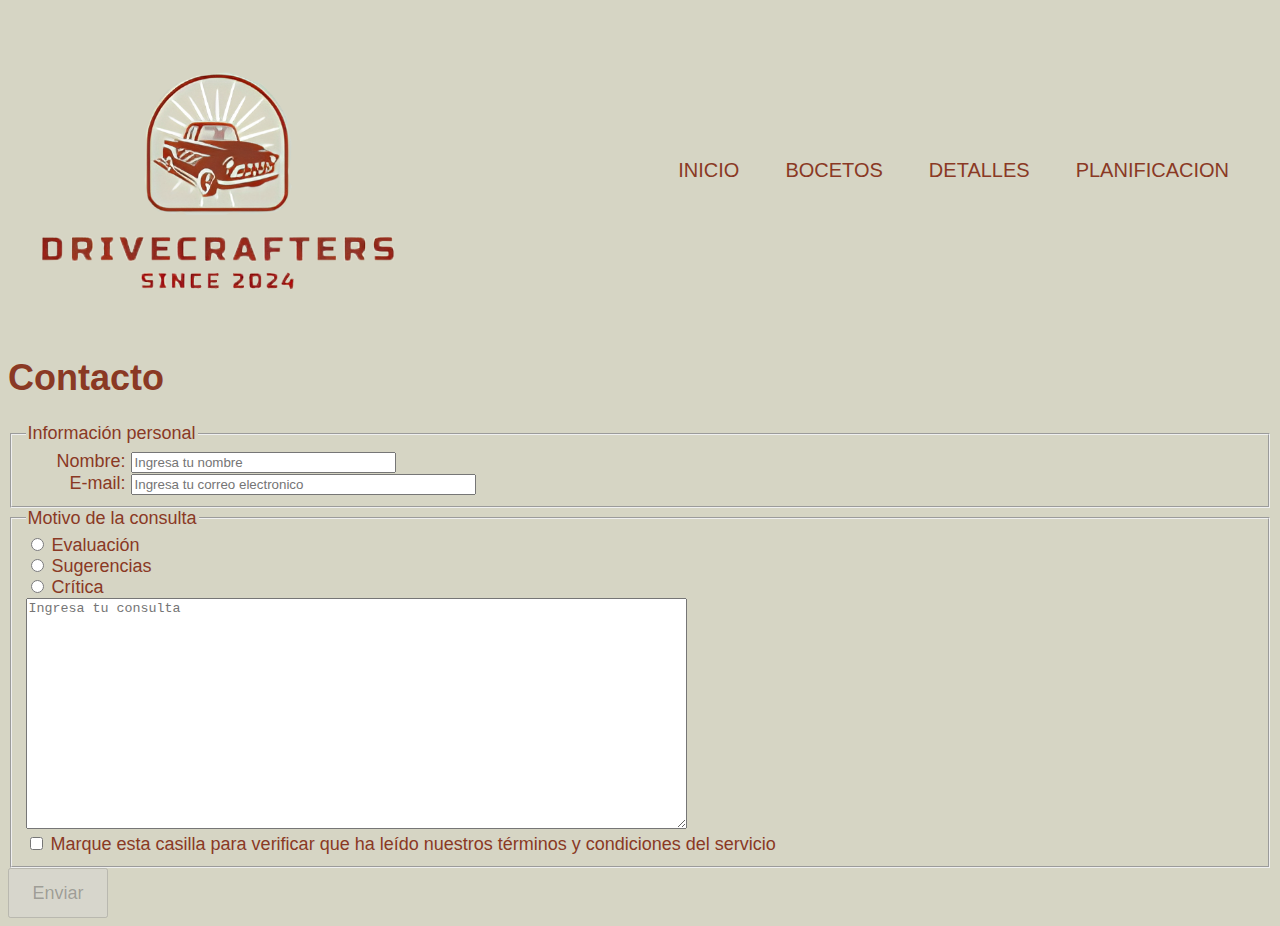
==== Practica1/contacto.html @ a6b64077 "Parte de Contactos" ====
<!DOCTYPE html>
<html lang="es">
  <head>
    <link rel="stylesheet" href="css/contactos.css" />
    <meta charset="UTF-8" />
    <meta http-equiv="X-UA-Compatible" content="IE=edge" />
    <meta name="viewport" content="width=device-width, initial-scale=1.0" />
    <link rel="stylesheet" href="https://cdnjs.cloudflare.com/ajax/libs/font-awesome/6.1.2/css/all.min.css"/>
    <title>Contacto</title>
  </head>
  <div class="container-encabezado">
    <header>
        <a href="index.html">
            <img
              src="img/LogoFondo.png"
              height="300"
              alt="Logo"
              class="img"
            />
        </a>

    <ul>
        <li><a href="index.html" >INICIO</a></li>
        <li><a href="bocetos.html" >BOCETOS</a></li>
        <li><a href="detalles.html" >DETALLES</a></li>
        <li><a href="planificacion.html" >PLANIFICACION</a></li>
    </ul>
   </header>
  </div>

    <h1>Contacto</h1>
    
    <div class="Informacion personal">
      <form action="mailto:papadial@ucm.es?" id="formulario" method="POST">
        <fieldset>  
          <legend>Información personal</legend>
          <div class="name">
            <label for="name">Nombre:</label>
            <input
              type="text"
              name="nombre"
              id="name"
              size="30"
              placeholder="Ingresa tu nombre"
              class="campo"
            />
          </div>
          <div class="email">
            <label for="email">E-mail:</label>
            <input
              type="text"
              name="email"
              id="email"
              size="40"
              placeholder="Ingresa tu correo electronico"
              class="campo"
            />
          </div>
        </fieldset>
        <fieldset>
          <legend>Motivo de la consulta</legend>
          <div class="Evaluacion">
            <input
              type="radio"
              name="motivo"
              id="evaluacion"
              value="Evaluacion"
            />
            <label for="evaluacion">Evaluación</label>
          </div>
          <div class="Sugerencias">
            <input
              type="radio"
              name="motivo"
              id="sugerencias"
              value="Sugerencias"
            />
            <label for="sugerencias">Sugerencias</label>
          </div>
          <div class="Criticas">
            <input
              type="radio"
              name="motivo"
              id="critica"
              value="Criticas"
            />
            <label for="critica">Crítica</label>
          </div>
          <div class="textbox">
            <textarea id="consultaBox" name="comentario" rows="15" cols="80" placeholder="Ingresa tu consulta"></textarea>
          </div>
          <div class="checkbox">
            <input
              id="mycheckbox"
              type="checkbox"
              name="Terminos y conndiciones"
              value="on"
              onclick="activoCheckBox()"
            />
            <label for="mycheckbox">Marque esta casilla para verificar que ha leído nuestros términos y condiciones del servicio</label>
          </div>
        </fieldset>
        <button class="button" id="myButton" type="submit" name="submit" value="Enviar form." disabled>
          Enviar
        </button>
      </form>
    </div>
    <script src="js/contactos.js"></script>
  </body>
</html>
---- Practica1/css/contactos.css ----
body{
    background-color: #d6d5c4;
    color: #8a3924;
    font-size: 18px;
    font-family: 'Arial';
}
a{
    color: burlywood;
}
.logo {
    display: block;
    margin-left: auto;
    margin-right: auto;
    width: 50%;
    height: 50%;
}
.links{
    color:goldenrod;
}

.container-encabezado{
    
    /*position: fixed;*/
    
    width: 100%;
    top: 0;
    left: 0;
    z-index: 99;
}
.container-encabezado header{
    
    margin: auto;
    display: flex;
    justify-content: space-between;
    align-items: center;
    padding: 10px 20px;
}
.container-encabezado  header ul{ /*pongo la lista en una fila */
    display: flex;
    list-style: none;
}
.container-encabezado header ul li a{
    
    font-size: 20px;
    
    color: #8a3924;
    margin: 0 20px;
    padding: 3px;
    text-decoration: none;
}

.name label,
  .email label {
    width: 100px; /* Ancho fijo para las etiquetas */
    display: inline-block;
    text-align: right;
  }

.button{
    width: 100px; /* Ancho del botón */
    height: 50px; /* Altura del botón */
    font-size: 18px;
    font-family: 'Arial';
}

.nav-responsive{
    
    background-color: #8a3924;
    color: #d6d5c4;
    padding: 5px 10px;/*grosor del área de relleno*/
    border-radius: 5px; /*redondeo los bordes*/
    cursor: pointer;
    display: none;
   
}
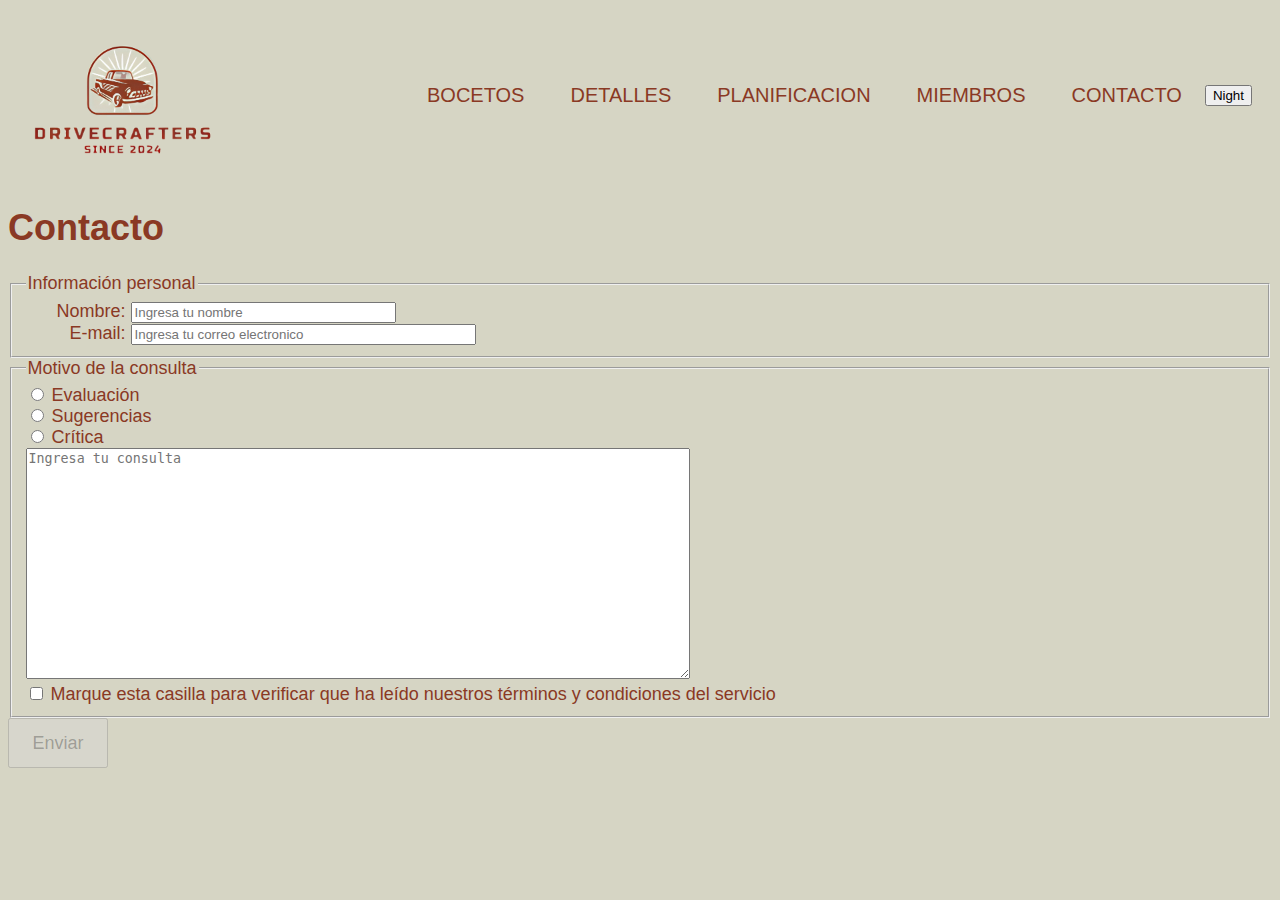
==== commit b49dd5c8: "implementada cabecera" ====
--- a/Practica1/contacto.html
+++ b/Practica1/contacto.html
@@ -9,23 +9,7 @@
     <title>Contacto</title>
   </head>
   <div class="container-encabezado">
-    <header>
-        <a href="index.html">
-            <img
-              src="img/LogoFondo.png"
-              height="300"
-              alt="Logo"
-              class="img"
-            />
-        </a>
-
-    <ul>
-        <li><a href="index.html" >INICIO</a></li>
-        <li><a href="bocetos.html" >BOCETOS</a></li>
-        <li><a href="detalles.html" >DETALLES</a></li>
-        <li><a href="planificacion.html" >PLANIFICACION</a></li>
-    </ul>
-   </header>
+    <header></header>
   </div>
 
     <h1>Contacto</h1>
@@ -106,5 +90,6 @@
       </form>
     </div>
     <script src="js/contactos.js"></script>
+    <script src="js/componentes.js"></script>
   </body>
 </html>--- a/Practica1/css/contactos.css
+++ b/Practica1/css/contactos.css
@@ -7,17 +7,27 @@
 a{
     color: burlywood;
 }
-.logo {
-    display: block;
-    margin-left: auto;
+.container-encabezado .logo{
+    cursor: pointer;
     margin-right: auto;
-    width: 50%;
-    height: 50%;
-}
+  }
 .links{
     color:goldenrod;
 }
+.logo img{
+    height: 150px;
+    width: auto;
+  }
 
+.imagen{
+    display: flex;
+    justify-content: center;
+}
+
+.imagen img{
+    width: 20%;
+    height:20%;
+}
 .container-encabezado{
     
     /*position: fixed;*/
